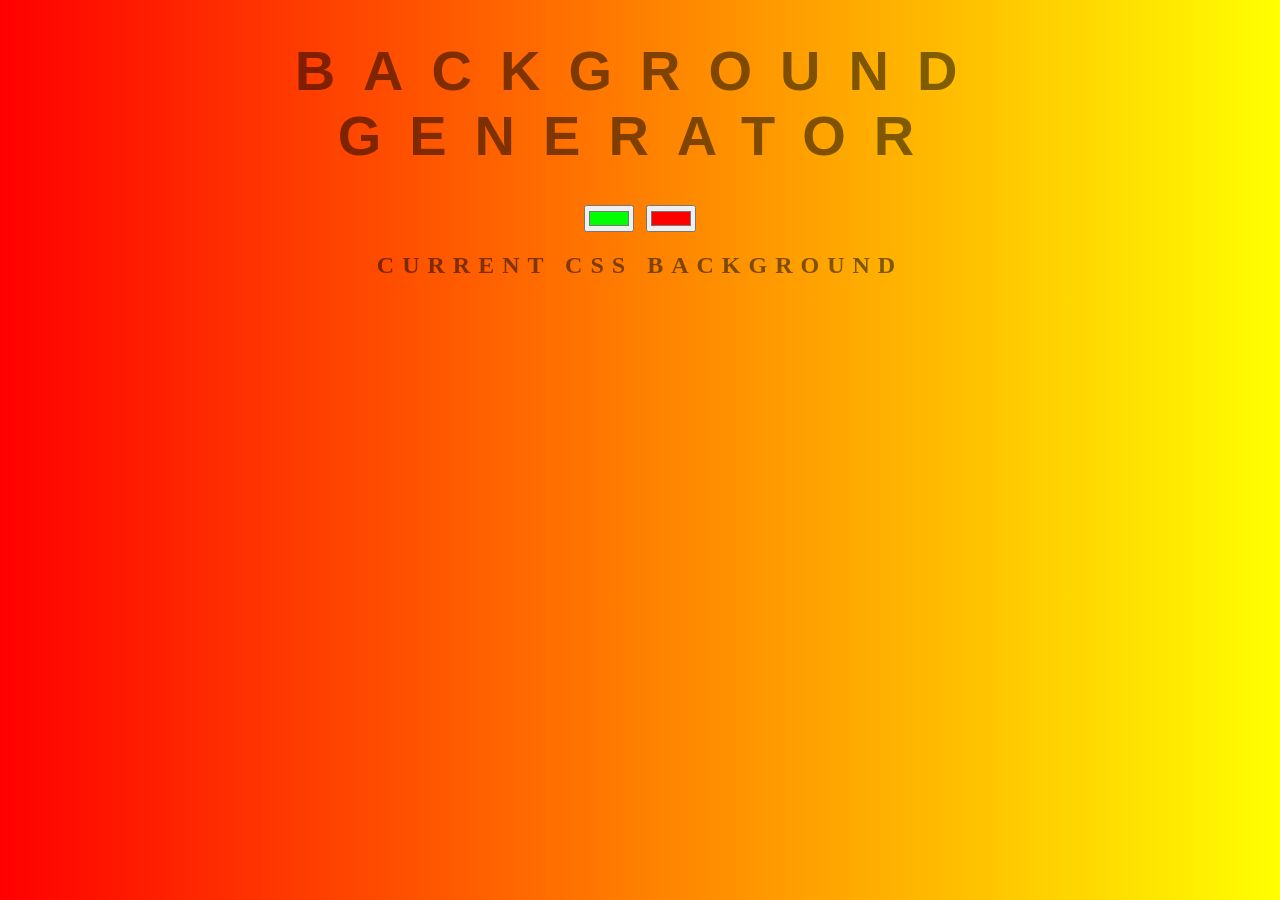
==== 4-DOM Manipulation/Background Generator/index.html @ 0585c176 "Background Generator Done" ====
<!DOCTYPE html>
<html lang="en">
<head>
    <meta charset="UTF-8">
    <meta http-equiv="X-UA-Compatible" content="IE=edge">
    <meta name="viewport" content="width=device-width, initial-scale=1.0">
    <title>Gradient Background</title>
    <link rel="stylesheet" type="text/css" href="style.css">
</head>
<body id="gradient">
    <h1>Background Generator</h1>
    <input class="color1" type="color" name="color1" value="#00ff00">
    <input class="color2" type="color" name="color2" value="#ff0000">
    <h2>Current CSS Background</h2>
    <h3></h3>
    <script type="text/javascript" src="script.js"></script>
    
</body>
</html>
---- 4-DOM Manipulation/Background Generator/style.css ----
body {
	font: 'Raleway', sans-serif;
    color: rgba(0,0,0,.5);
    text-align: center;
    text-transform: uppercase;
    letter-spacing: .5em;
    top: 15%;
	background: linear-gradient(to right, red , yellow); /* Standard syntax */
}

h1 {
    font: 600 3.5em 'Raleway', sans-serif;
    color: rgba(0,0,0,.5);
    text-align: center;
    text-transform: uppercase;
    letter-spacing: .5em;
    width: 100%;
}

h3 {
	font: 900 1em 'Raleway', sans-serif;
    color: rgba(0,0,0,.5);
    text-align: center;
    text-transform: none;
    letter-spacing: 0.01em;

}
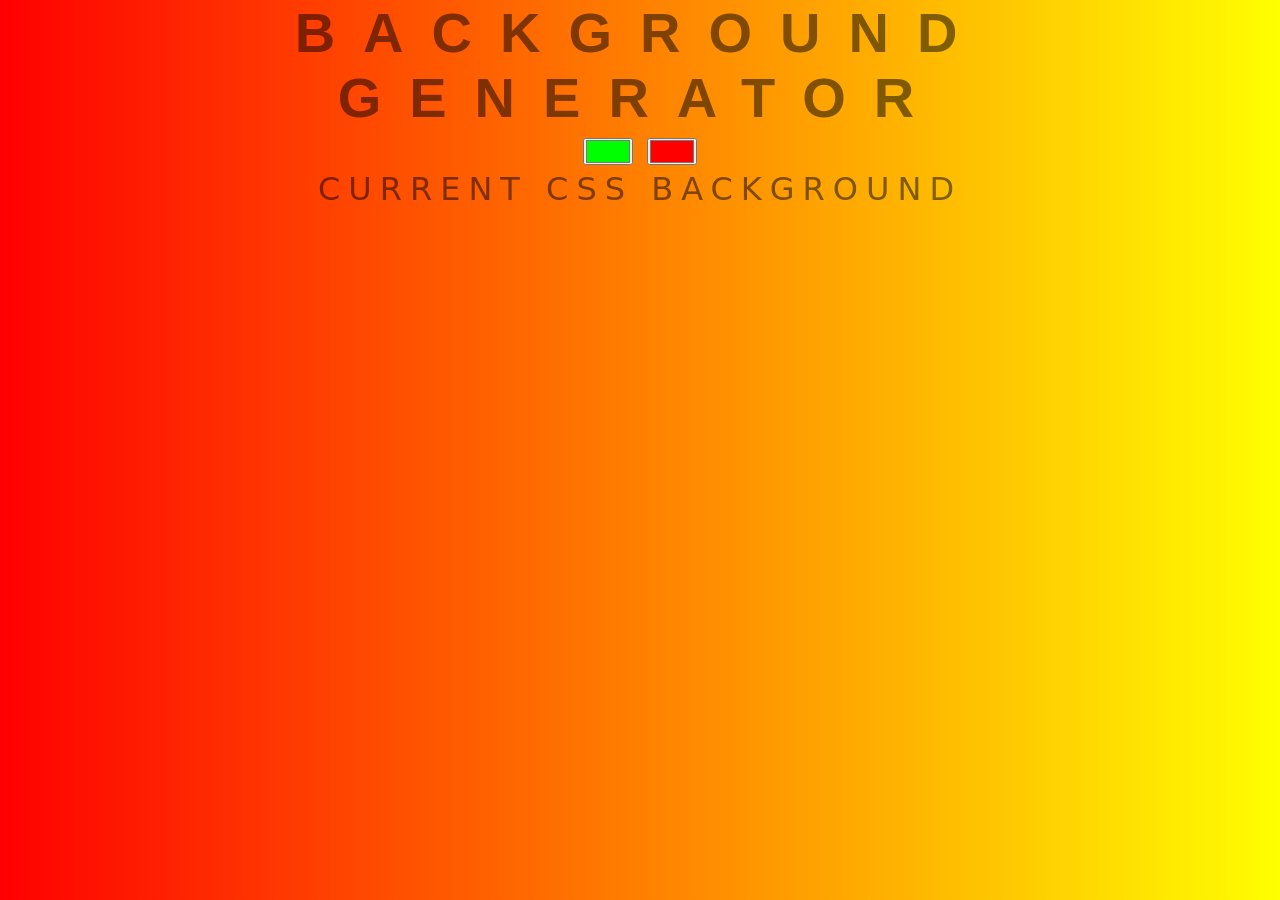
==== commit 8c4d95dc: "Update index.html" ====
--- a/4-DOM Manipulation/Background Generator/index.html
+++ b/4-DOM Manipulation/Background Generator/index.html
@@ -5,6 +5,7 @@
     <meta http-equiv="X-UA-Compatible" content="IE=edge">
     <meta name="viewport" content="width=device-width, initial-scale=1.0">
     <title>Gradient Background</title>
+    <link href="https://cdn.jsdelivr.net/npm/bootstrap@5.1.1/dist/css/bootstrap.min.css" rel="stylesheet" integrity="sha384-F3w7mX95PdgyTmZZMECAngseQB83DfGTowi0iMjiWaeVhAn4FJkqJByhZMI3AhiU" crossorigin="anonymous">
     <link rel="stylesheet" type="text/css" href="style.css">
 </head>
 <body id="gradient">
